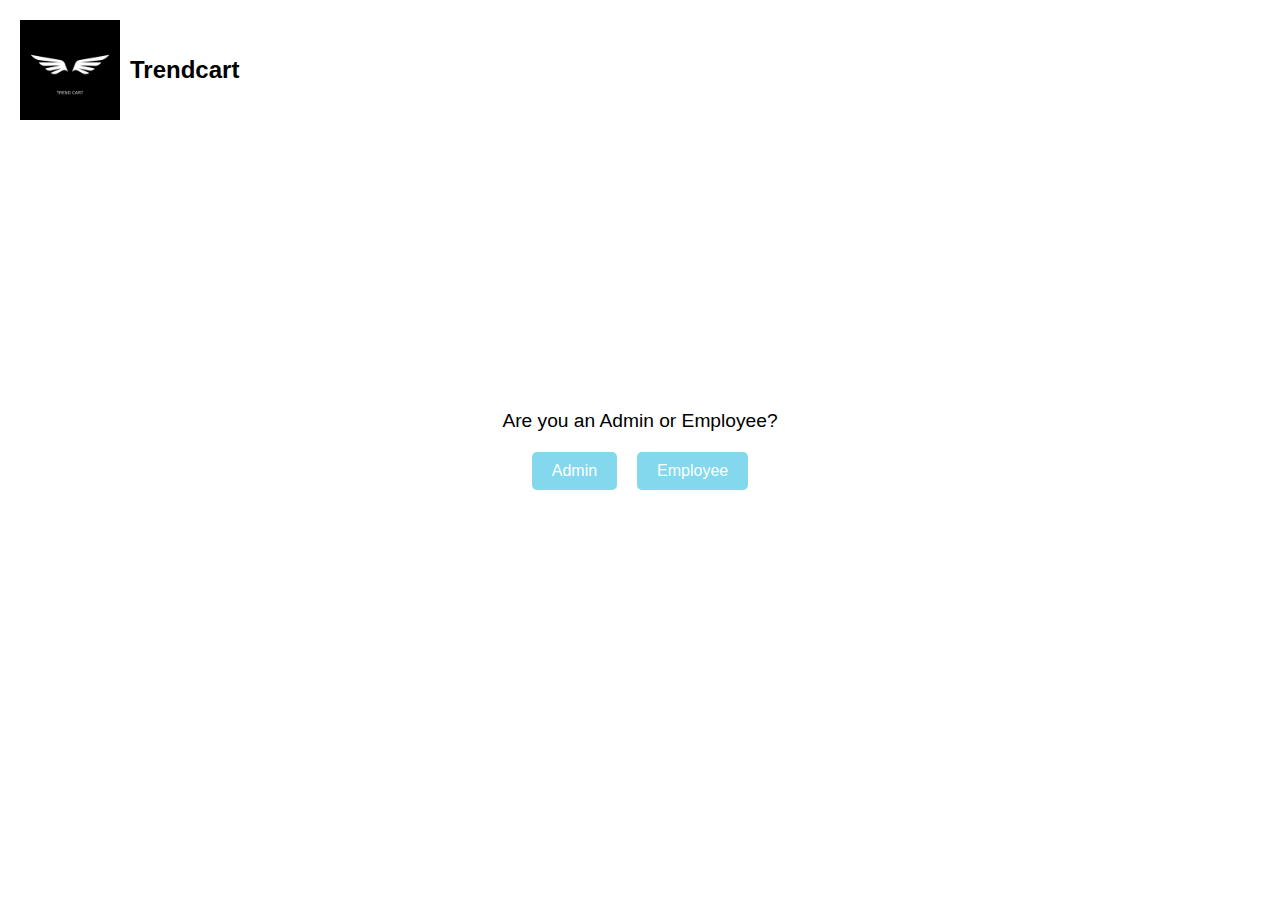
==== index.html @ 754bca36 "Add files via upload" ====
<!DOCTYPE html>
<html lang="en">
<head>
    <meta charset="UTF-8">
    <meta http-equiv="X-UA-Compatible" content="IE=edge">
    <meta name="viewport" content="width=device-width, initial-scale=1.0">
    <title>Company Portal</title>
    <link rel="stylesheet" href="styles.css"> <!-- Link to the CSS file -->
</head>
<body>
    <header>
        <img src="logo2.png" alt="Company Logo" class="logo"> <!-- Replace with your logo path -->
        <div class="company-name">Trendcart</div>
    </header>
    <main>
        <div class="question">Are you an Admin or Employee?</div>
        <div class="button-container">
            <button class="button" onclick="location.href='admin.html'">Admin</button>
            <button class="button" onclick="location.href='empform.html'">Employee</button>
        </div>
    </main>
</body>
</html>
---- styles.css ----
body {
    margin: 0;
    font-family: Arial, sans-serif;
    background-image: url('https://www.pixelstalk.net/wp-content/uploads/2016/06/Light-Blue-HD-Backgrounds-Free-Download.jpg'); /* Replace with your background image path */
    background-size: cover;
    display: flex;
    flex-direction: column;
    align-items: center;
    justify-content: center;
    height: 100vh;
    /* color: ; */
    text-align: center;
}

header {
    position: absolute;
    top: 20px;
    left: 20px;
    display: flex;
    align-items: center;
}

.logo {
    width: 100px; /* Adjust size as needed */
    margin-right: 10px;
}

.company-name {
    font-size: 1.5em;
    font-weight: bold;
}

main {
    display: flex;
    flex-direction: column;
    align-items: center;
    justify-content: center;
    height: 100%;
}

.question {
    font-size: 1.2em;
    margin-bottom: 20px;
}

.button-container {
    display: flex;
    gap: 20px;
}

.button {
    padding: 10px 20px;
    font-size: 1em;
    color: #fff;
    background-color: #83d8ed;
    border: none;
    border-radius: 5px;
    cursor: pointer;
    transition: background-color 0.3s;
}

.button:hover {
    background-color: #83d8ed;
}
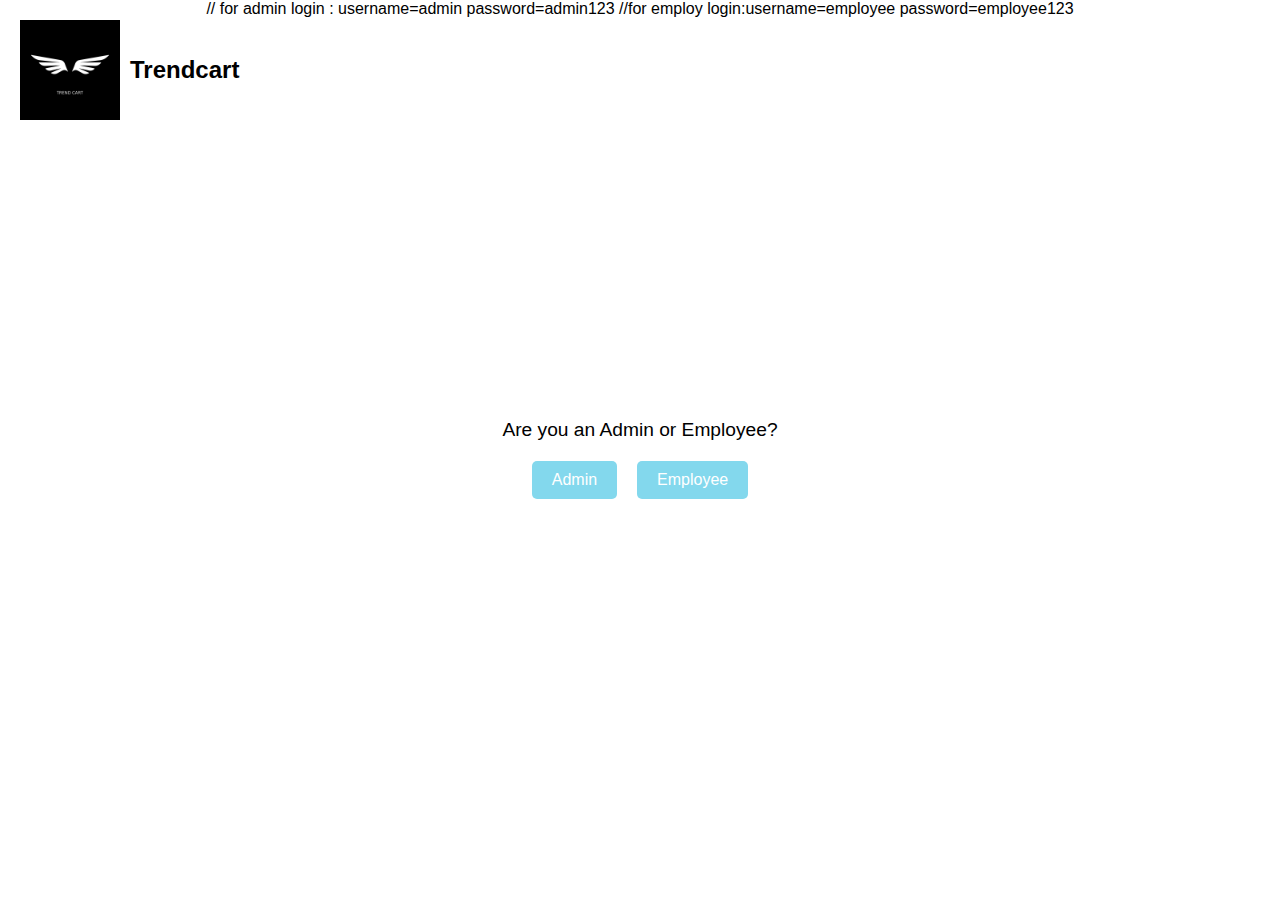
==== commit fda263f4: "Update index.html" ====
--- a/index.html
+++ b/index.html
@@ -8,6 +8,9 @@
     <title>Company Portal</title>
     <link rel="stylesheet" href="styles.css"> <!-- Link to the CSS file -->
 </head>
+    // for admin login : username=admin   password=admin123
+    //for employ login:username=employee password=employee123
+    
 <body>
     <header>
         <img src="logo2.png" alt="Company Logo" class="logo"> <!-- Replace with your logo path -->
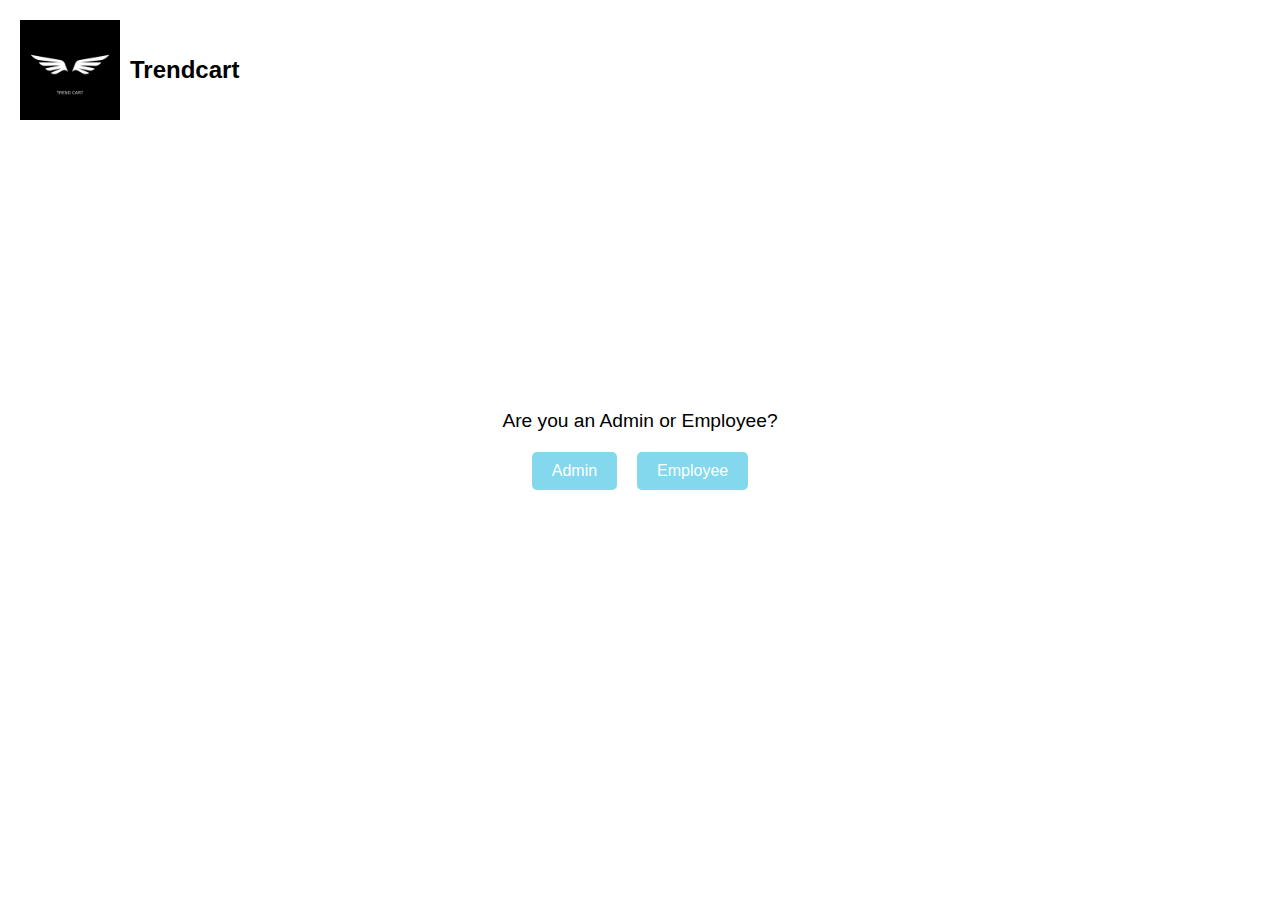
==== commit 91e07771: "Update index.html" ====
--- a/index.html
+++ b/index.html
@@ -8,8 +8,7 @@
     <title>Company Portal</title>
     <link rel="stylesheet" href="styles.css"> <!-- Link to the CSS file -->
 </head>
-    // for admin login : username=admin   password=admin123
-    //for employ login:username=employee password=employee123
+   
     
 <body>
     <header>
